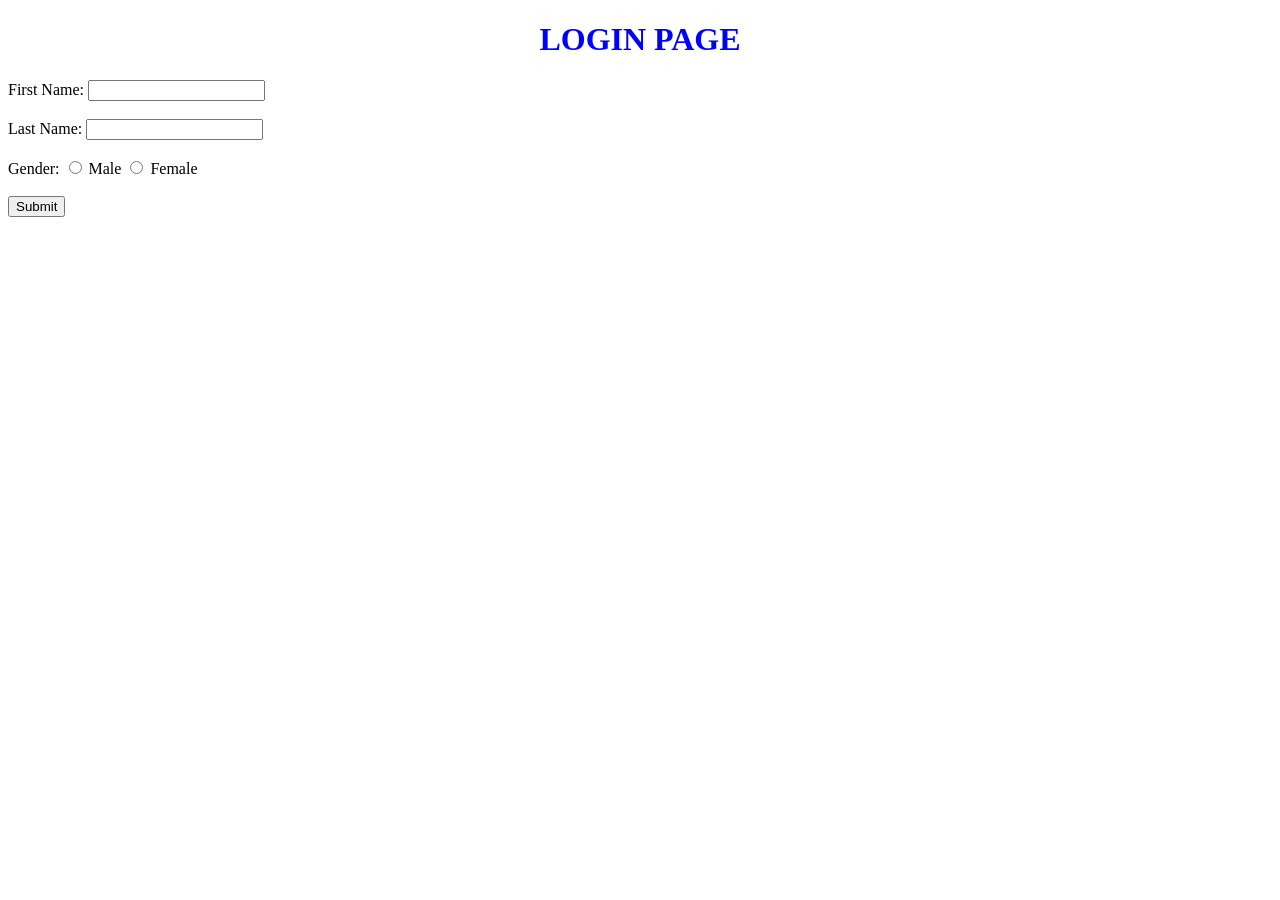
==== form.html @ 8bc228c4 "Day 2" ====
<!DOCTYPE html>
<html lang="en">
<head>

    <title>Login Page</title>
</head>
<body>

    <h1 style="text-align:center; color:blue;">LOGIN PAGE</h1>

    <form action="formSUCCESS.html" method="get">

        <label for="fname">First Name:</label>
        <input type="text" id="fname" name="fname" required>
        <br><br>

        <label for="lname">Last Name:</label>
        <input type="text" id="lname" name="lname" required>
        <br><br>

        <label>Gender:</label>

        <input type="radio" id="male" name="gender" value="Male" required>
        <label for="male">Male</label>

        <input type="radio" id="female" name="gender" value="Female">
        <label for="female">Female</label>

        <br><br>

        <input type="submit" value="Submit">

    </form>

</body>
</html>
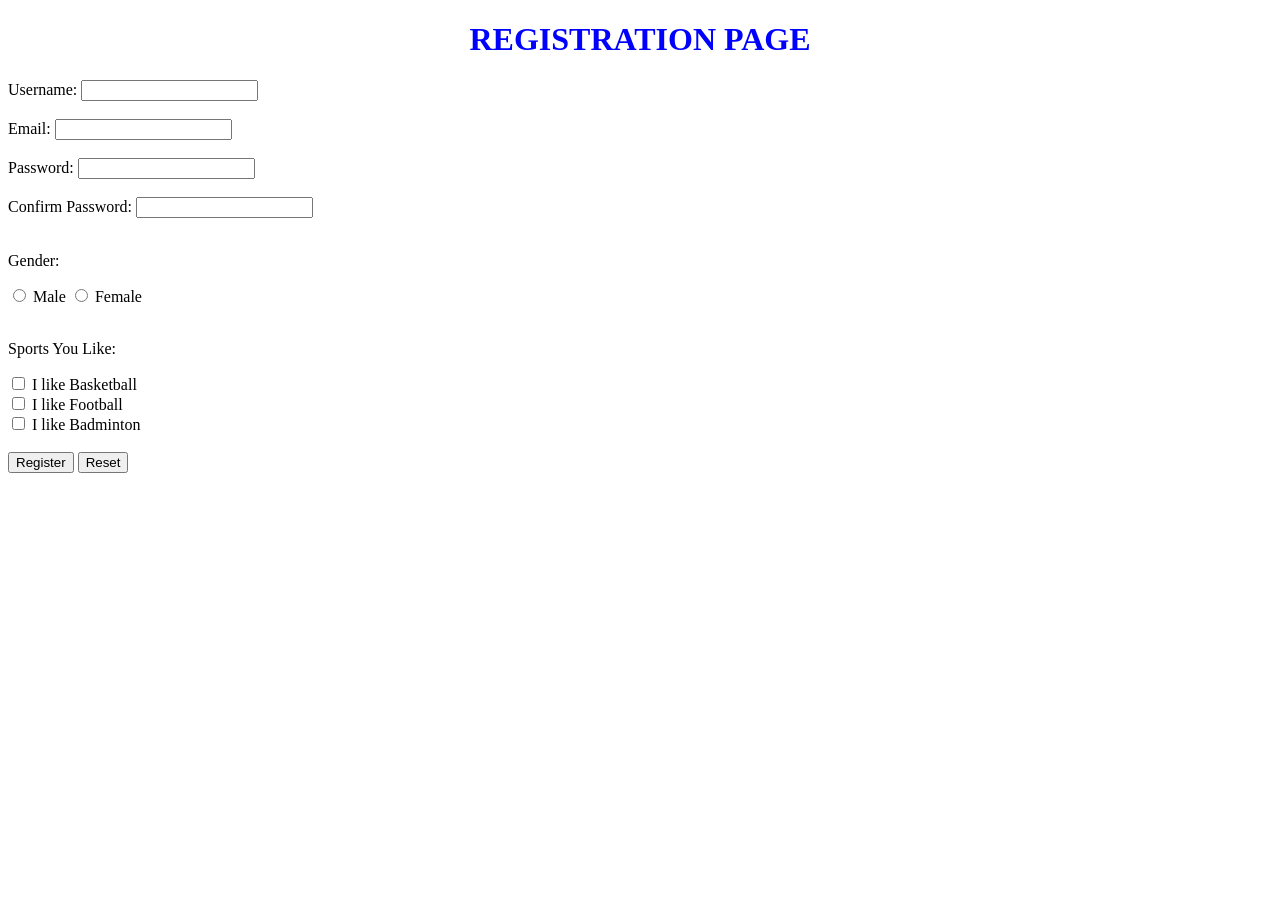
==== commit c9d0c8b3: "update" ====
--- a/form.html
+++ b/form.html
@@ -1,24 +1,33 @@
 <!DOCTYPE html>
 <html lang="en">
 <head>
-
-    <title>Login Page</title>
+    <meta charset="UTF-8">
+    <meta name="viewport" content="width=device-width, initial-scale=1.0">
+    <title>Registration Page</title>
 </head>
 <body>
 
-    <h1 style="text-align:center; color:blue;">LOGIN PAGE</h1>
+    <h1 style="text-align: center; color: blue;">REGISTRATION PAGE</h1>
 
     <form action="formSUCCESS.html" method="get">
 
-        <label for="fname">First Name:</label>
-        <input type="text" id="fname" name="fname" required>
+        <label for="username">Username:</label>
+        <input type="text" id="username" name="username" maxlength="10" required>
         <br><br>
 
-        <label for="lname">Last Name:</label>
-        <input type="text" id="lname" name="lname" required>
+        <label for="email">Email:</label>
+        <input type="email" id="email" name="email" required>
         <br><br>
 
-        <label>Gender:</label>
+        <label for="password">Password:</label>
+        <input type="password" id="password" name="password" required>
+        <br><br>
+
+        <label for="confirmPassword">Confirm Password:</label>
+        <input type="password" id="confirmPassword" name="confirmPassword" required>
+        <br><br>
+
+        <p>Gender:</p>
 
         <input type="radio" id="male" name="gender" value="Male" required>
         <label for="male">Male</label>
@@ -28,7 +37,21 @@
 
         <br><br>
 
-        <input type="submit" value="Submit">
+        <p>Sports You Like:</p>
+
+        <input type="checkbox" id="basketball" name="sports" value="Basketball">
+        <label for="basketball">I like Basketball</label><br>
+
+        <input type="checkbox" id="football" name="sports" value="Football">
+        <label for="football">I like Football</label><br>
+
+        <input type="checkbox" id="badminton" name="sports" value="Badminton">
+        <label for="badminton">I like Badminton</label>
+
+        <br><br>
+
+        <input type="submit" value="Register">
+        <input type="reset" value="Reset">
 
     </form>
 
